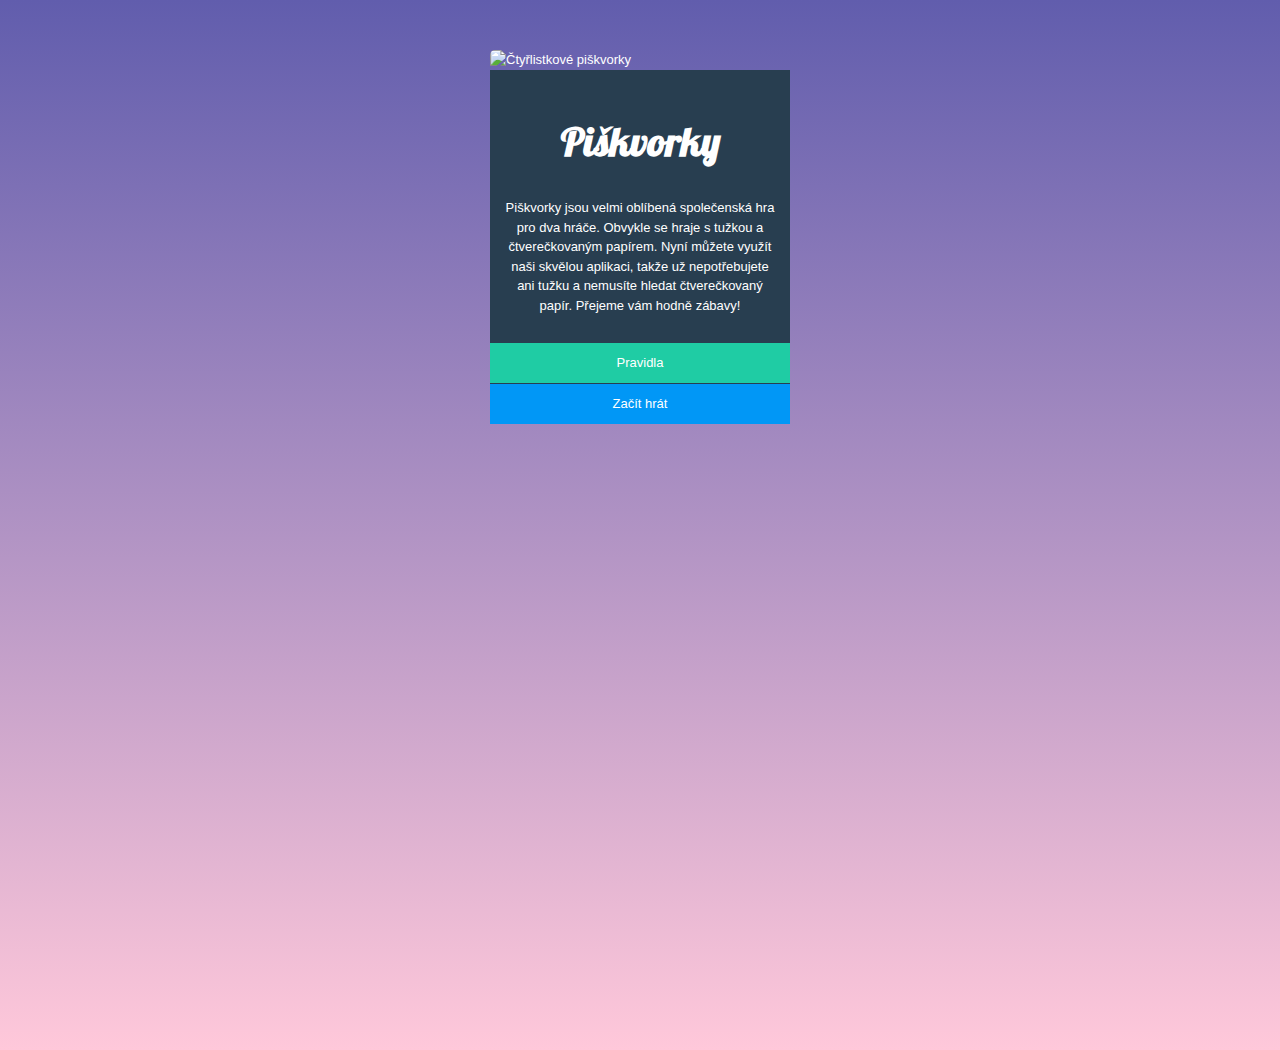
==== index.html @ 29a9541c "opravy" ====
<!DOCTYPE html>
<html lang="en">
  <head>
    <meta charset="UTF-8" />
    <meta http-equiv="X-UA-Compatible" content="IE=edge" />
    <meta name="viewport" content="width=device-width, initial-scale=1.0" />
    <title>Document</title>
    <link rel="stylesheet" href="style.css" />

    <link rel="preconnect" href="https://fonts.gstatic.com" />
    <link rel="preconnect" href="https://fonts.gstatic.com" />
    <link rel="preconnect" href="https://fonts.gstatic.com">
<link href="https://fonts.googleapis.com/css2?family=Lobster&display=swap" rel="stylesheet"/>
  </head>
  <body>
    <div class="hlavnibox">
      <img src="uvodni.jpeg" alt="Čtyřlistkové piškvorky" />
      <div class="box1">
        <h1>Piškvorky</h1>
        <p>
          Piškvorky jsou velmi oblíbená společenská hra pro dva hráče. Obvykle
          se hraje s tužkou a čtverečkovaným papírem. Nyní můžete využít naši
          skvělou aplikaci, takže už nepotřebujete ani tužku a nemusíte hledat
          čtverečkovaný papír. Přejeme vám hodně zábavy!
        </p>
      </div>
      <a class="tlacitko1" href="index.html">Pravidla</a>
      <a class="tlacitko2" href="index.html">Začít hrát</a>
  </body>
</html>
---- style.css ----
body {
  background: linear-gradient(180deg, #615dad, #ffc8da);
  background-repeat: no-repeat;
  display: flex;
  justify-content: center;
  font-family: sans-serif;
  font-weight: 200;
  font-size: 13px;
  line-height: 1.5;
  margin-bottom: 100px;
  margin-top: 50px;
  color: white;
  height: 100vh;
}

.hlavnibox {
  width: 300px;
  display: flex;
  flex-direction: column;
}

.box1 {
  background-color: #283e50;
  padding: 15px;
  color: white;
  text-align: center;
}

img {
  border-radius: 5px 5px 0 0;
}

.tlacitko1 {
  text-align: center;
  background-color: #1fcca4;
  height: 40px;
  color: white;
  text-decoration: none;
  font-size: 13px;
  line-height: 40px;
}

.tlacitko2 {
  text-align: center;
  background-color: #0197f6;
  height: 40px;
  color: white;
  text-decoration: none;
  font-size: 13px;
  line-height: 40px;
  border-top: #283e50 solid 1px;
}

h1 {
  font-family: 'Lobster', cursive;
  font-size: 40px;
}

a.tlacitko1:hover {
  background-color: #1cbb96;
}

a.tlacitko2:hover {
  background-color: #0090e9;
}
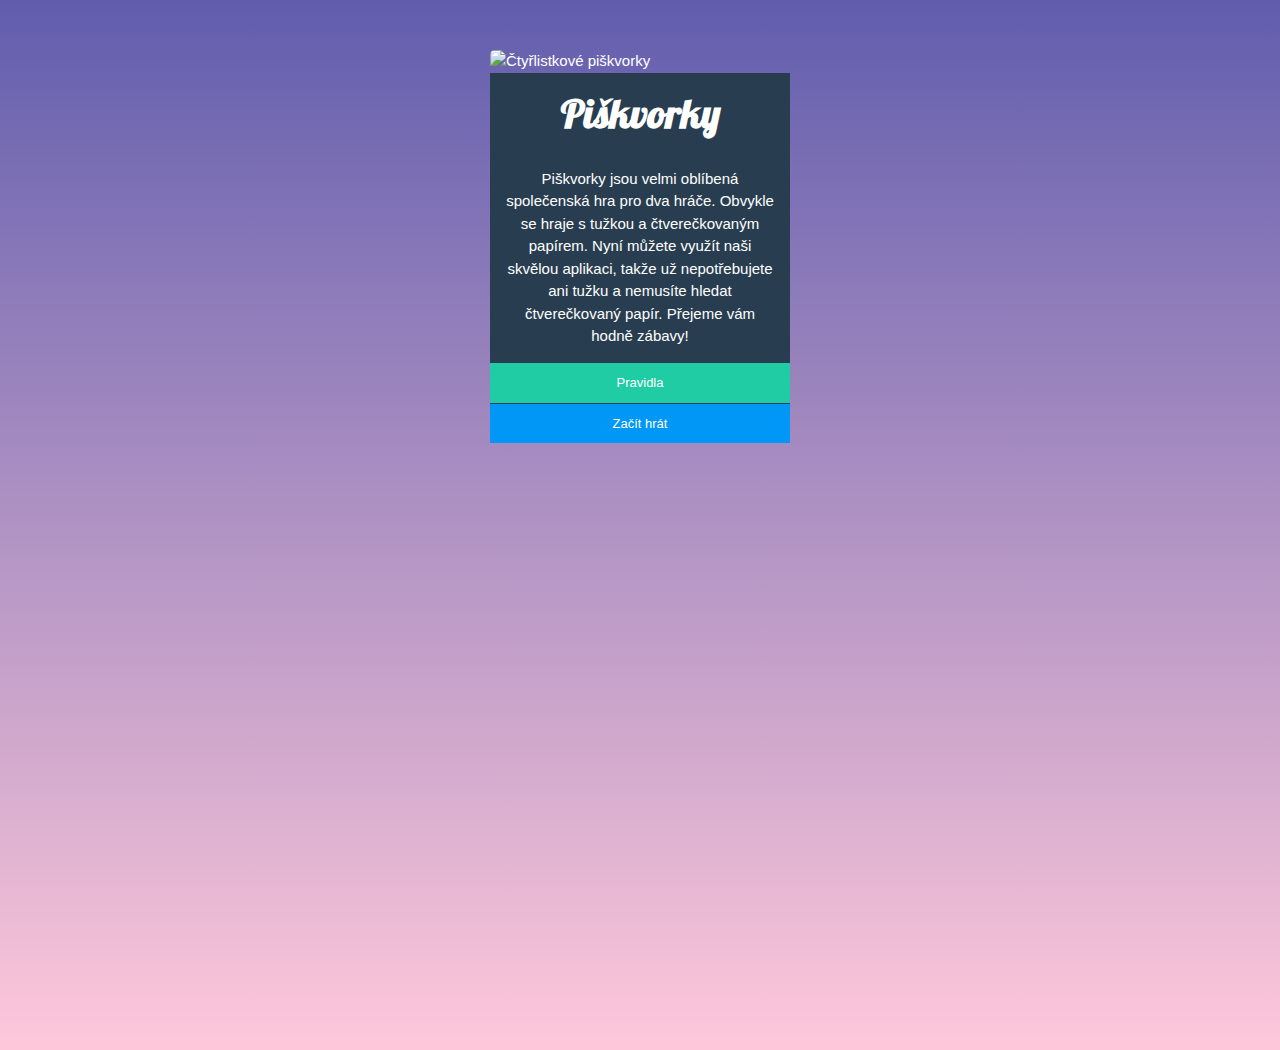
==== commit e9d2fad8: "Javascript" ====
--- a/index.html
+++ b/index.html
@@ -8,11 +8,10 @@
     <link rel="stylesheet" href="style.css" />
 
     <link rel="preconnect" href="https://fonts.gstatic.com" />
-    <link rel="preconnect" href="https://fonts.gstatic.com" />
-    <link rel="preconnect" href="https://fonts.gstatic.com">
-<link href="https://fonts.googleapis.com/css2?family=Lobster&display=swap" rel="stylesheet"/>
+
+    <link href="https://fonts.googleapis.com/css2?family=Lobster&display=swap" rel="stylesheet"/>
   </head>
-  <body>
+  <body class="body">
     <div class="hlavnibox">
       <img src="uvodni.jpeg" alt="Čtyřlistkové piškvorky" />
       <div class="box1">
@@ -24,7 +23,9 @@
           čtverečkovaný papír. Přejeme vám hodně zábavy!
         </p>
       </div>
-      <a class="tlacitko1" href="index.html">Pravidla</a>
-      <a class="tlacitko2" href="index.html">Začít hrát</a>
+      <div class= "tlacitka">
+      <a class="tlacitko1" href="pravidla.html">Pravidla</a>
+      <a class="tlacitko2" href="hra.html">Začít hrát</a>
+    </div>
   </body>
 </html>
--- a/style.css
+++ b/style.css
@@ -1,17 +1,26 @@
-body {
+*,
+:after,
+:before {
+  box-sizing: border-box;
+}
+
+.body {
   background: linear-gradient(180deg, #615dad, #ffc8da);
   background-repeat: no-repeat;
   display: flex;
   justify-content: center;
   font-family: sans-serif;
   font-weight: 200;
-  font-size: 13px;
+  font-size: 15px;
   line-height: 1.5;
   margin-bottom: 100px;
   margin-top: 50px;
   color: white;
-  height: 100vh;
-}
+  min-height: 100vh;
+}
+/* .body--long {
+  height: 100%;
+} */
 
 .hlavnibox {
   width: 300px;
@@ -21,13 +30,21 @@
 
 .box1 {
   background-color: #283e50;
-  padding: 15px;
-  color: white;
-  text-align: center;
+  padding-left: 15px;
+  padding-right: 15px;
+  color: white;
+  text-align: center;
+  display: flex;
+  flex-direction: column;
 }
 
 img {
   border-radius: 5px 5px 0 0;
+}
+
+.tlacitka {
+  display: flex;
+  flex-direction: column;
 }
 
 .tlacitko1 {
@@ -54,6 +71,8 @@
 h1 {
   font-family: 'Lobster', cursive;
   font-size: 40px;
+  margin: 10px;
+  text-align: center;
 }
 
 a.tlacitko1:hover {
@@ -63,3 +82,192 @@
 a.tlacitko2:hover {
   background-color: #0090e9;
 }
+
+ol {
+  text-align: left;
+  font-size: 15px;
+  line-height: 1.5;
+}
+
+.instrukce {
+  width: 80%;
+  border-radius: 0;
+}
+
+.box1--pravidla {
+  border-radius: 5px 5px 0 0;
+  display: flex;
+  justify-content: center;
+  padding-top: 1em;
+}
+
+.ikony {
+  width: 1em;
+  height: 1em;
+  filter: invert(100%);
+}
+
+figure {
+  margin-inline-start: 10px;
+  margin-inline-end: 10px;
+}
+
+figcaption {
+  font-style: italic;
+  font-size: 15px;
+}
+
+@media (min-width: 650px) {
+  .hlavnibox--pravidla {
+    width: 640px;
+  }
+  .imageGalery {
+    display: flex;
+    flex-wrap: wrap;
+    flex-direction: row;
+  }
+  .instrukce {
+    width: 100%;
+  }
+
+  .navod {
+    width: calc(40% - 1rem);
+    flex-grow: 1;
+  }
+}
+
+@media (min-width: 800px) {
+  .hlavnibox--pravidla {
+    width: 700px;
+  }
+  .imageGalery {
+    display: flex;
+    flex-wrap: wrap;
+    flex-direction: row;
+  }
+  .instrukce {
+    width: 100%;
+  }
+
+  .navod {
+    width: calc(40% - 1rem);
+    flex-grow: 1;
+  }
+}
+
+.hracibox {
+  max-width: 80vmin;
+  display: flex;
+  flex-direction: column;
+  flex-wrap: wrap;
+}
+
+.hraciplocha {
+  display: flex;
+  flex-direction: column;
+}
+
+.jenatahu {
+  font-size: 17px;
+  font-weight: 600;
+  text-transform: uppercase;
+  margin: 0;
+}
+
+.ikony--hra {
+  margin: 5px;
+}
+
+.kdohraje {
+  display: flex;
+  flex-direction: row;
+  align-items: center;
+}
+
+.hracimenu {
+  display: flex;
+  align-items: center;
+  justify-content: space-between;
+}
+
+.tlacitka--hra {
+  display: flex;
+  flex-direction: row;
+}
+
+.tlacitkodomu {
+  text-align: center;
+  background-color: #1fcca4;
+  height: 30px;
+  width: 30px;
+  border-radius: 3px;
+  padding-top: 1.5px;
+  margin-right: 4px;
+}
+
+.tlacitkoznovu {
+  text-align: center;
+  background-color: #0197f6;
+  height: 30px;
+  width: 30px;
+  border-radius: 3px;
+  padding-top: 1.5px;
+}
+
+a.tlacitkodomu:hover {
+  background-color: #1cbb96;
+}
+
+a.tlacitkoznovu:hover {
+  background-color: #0090e9;
+}
+
+.hracipole {
+  display: flex;
+  padding-top: 10px;
+  flex-wrap: wrap;
+}
+
+button {
+  width: calc(80vmin / 10);
+  height: calc(80vmin / 10);
+  margin: 0;
+  padding: 0;
+  border: 0.5px solid black;
+  background-color: rgb(255, 255, 255, 0.3);
+  /* opacity: 40%; */
+  /*color: white*/
+  display: flex;
+}
+
+button:hover,
+button:focus {
+  background-color: rgb(255, 255, 255, 0.1);
+}
+
+.board__field--circle {
+  background-image: url('podklady/circle.svg');
+  background-repeat: no-repeat;
+  background-size: 70%;
+  background-position: 50% 50%;
+  animation-name: zvetsovani;
+  animation-duration: 0.15s;
+}
+
+.board__field--cross {
+  background-image: url('podklady/cross.svg');
+  background-repeat: no-repeat;
+  background-size: 70%;
+  background-position: 50% 50%;
+  animation-name: zvetsovani;
+  animation-duration: 0.15s;
+}
+
+@keyframes zvetsovani {
+  0% {
+    background-size: 0%;
+  }
+  100% {
+    background-size: 65%;
+  }
+}
